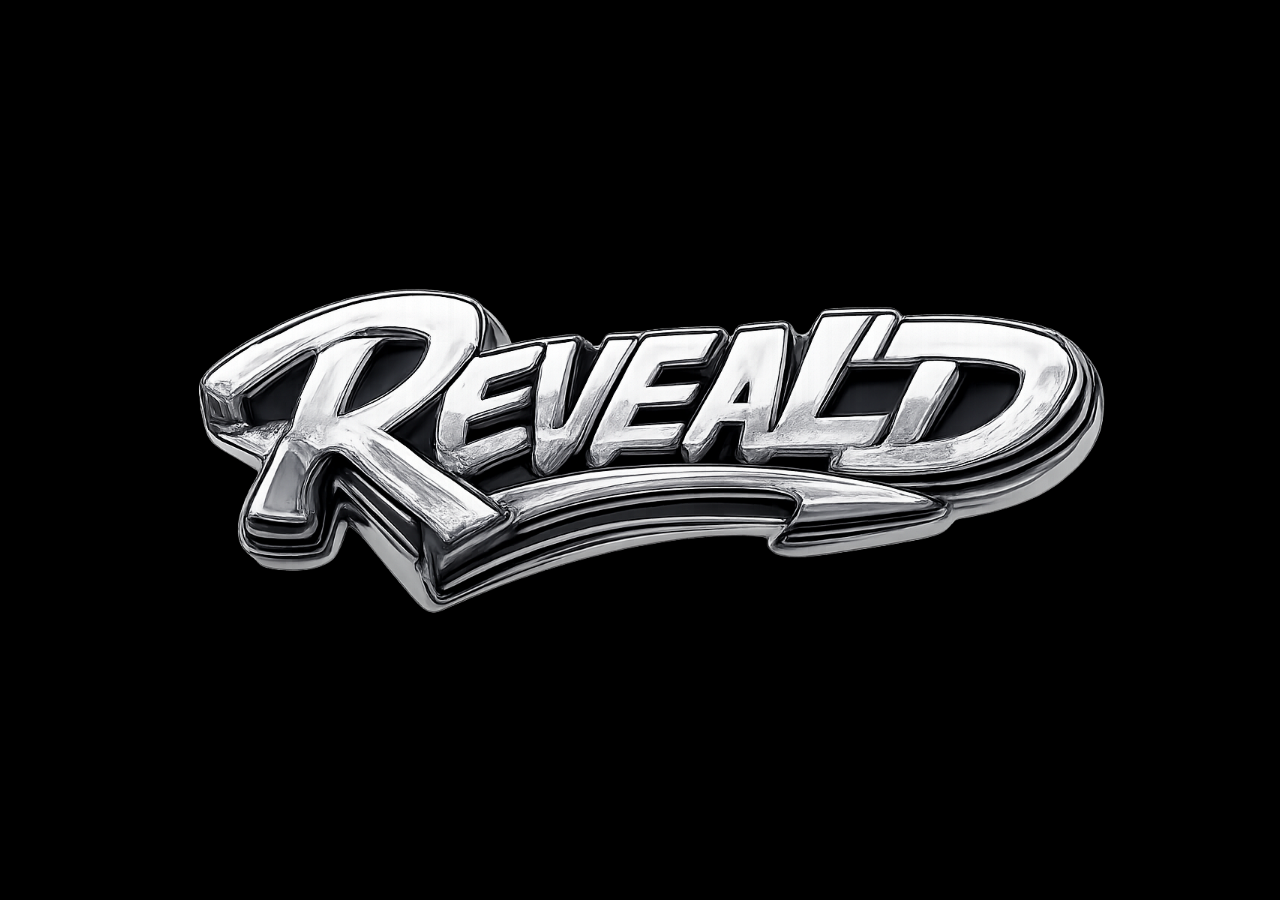
==== web/index.html @ 53ac7163 "2026_08_24_web" ====
<!DOCTYPE html>
<html lang="de">
<head>
<meta charset="UTF-8">
<title>REVEALD Logo</title>
<style>
  html, body {
    margin: 0;
    padding: 0;
    width: 100%;
    height: 100%;
    background: #000000;
  }
  body {
    display: flex;
    align-items: center;
    justify-content: center;
  }
  img {
    max-width: 90vw;
    max-height: 90vh;
  }
</style>
</head>
<body>
  <img src="[data-uri]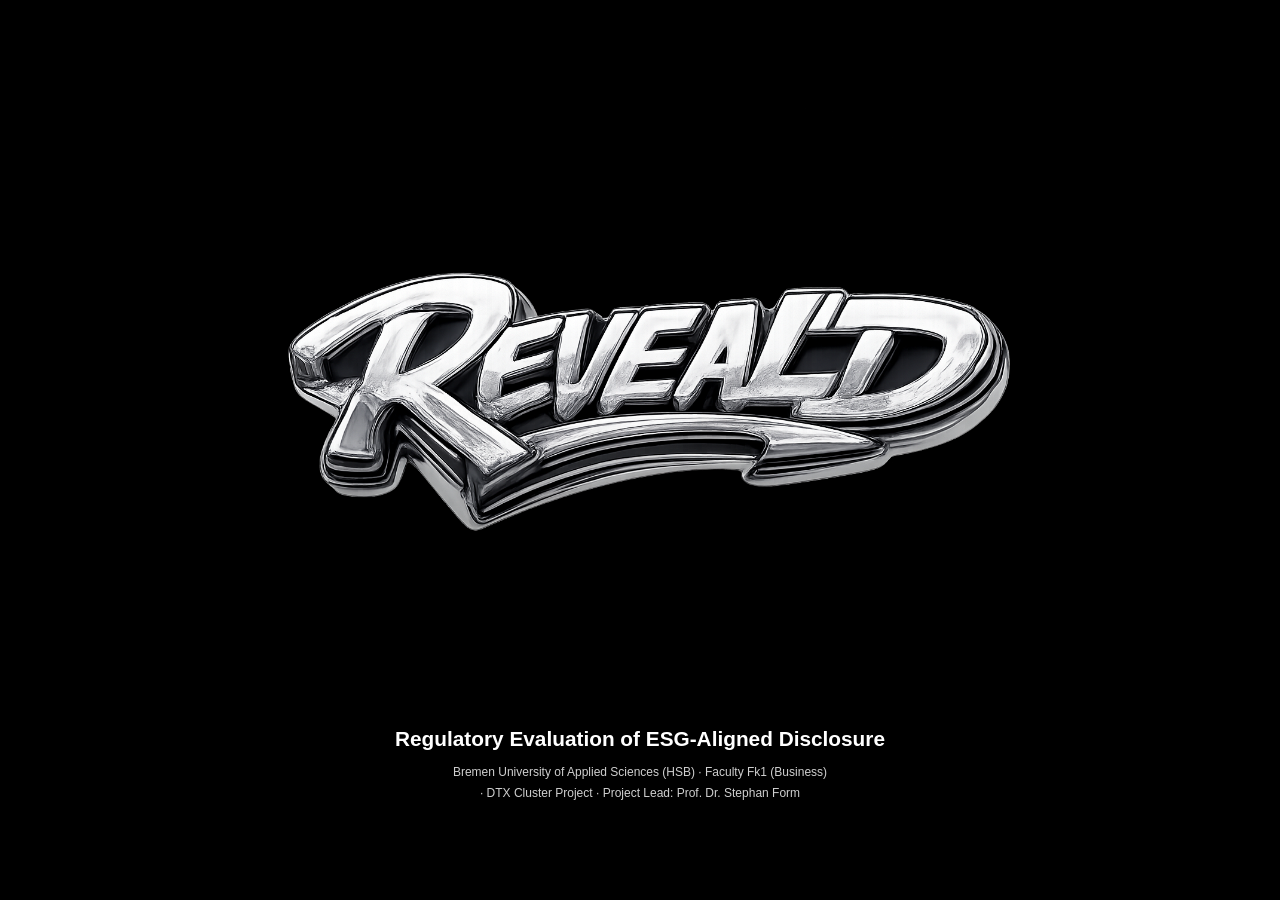
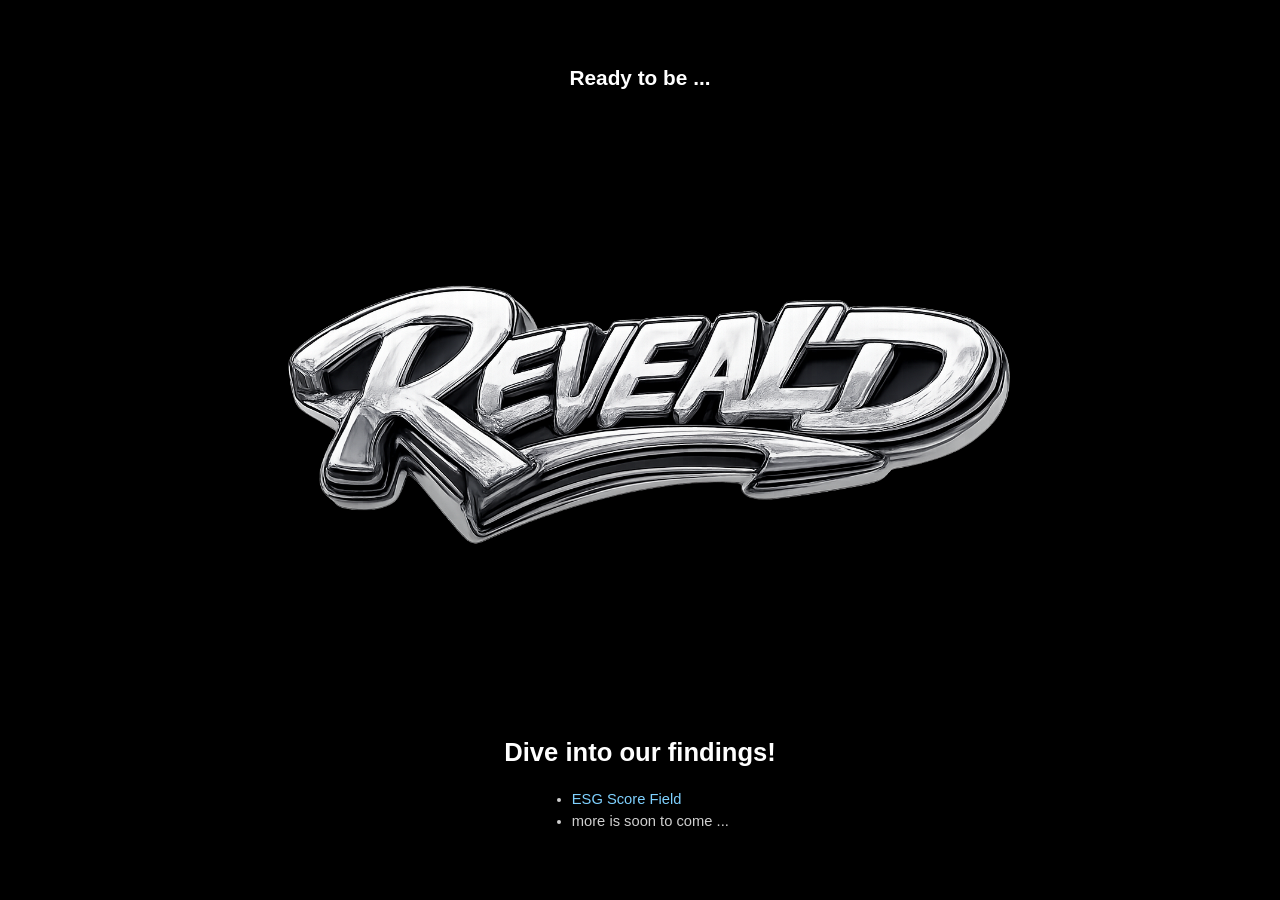
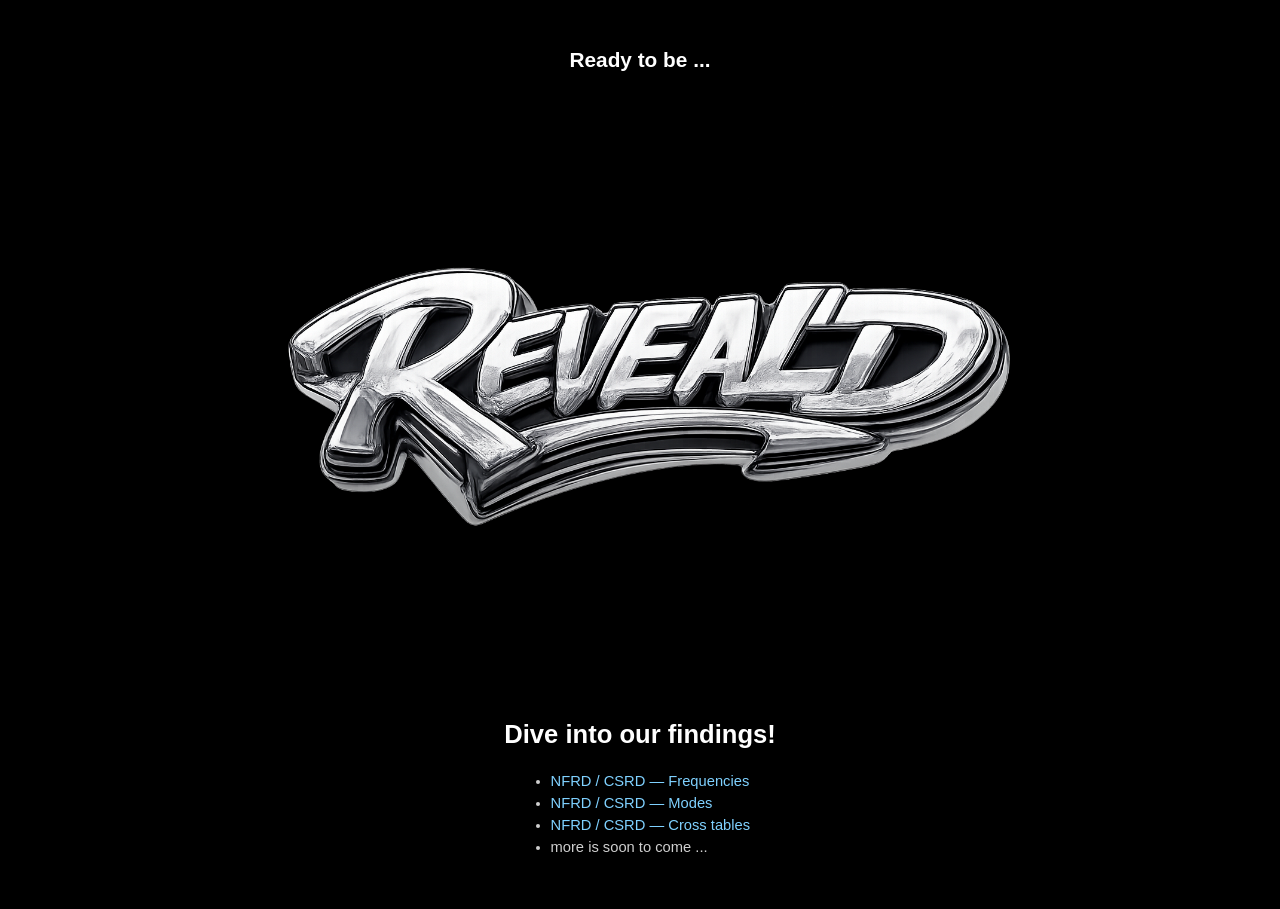
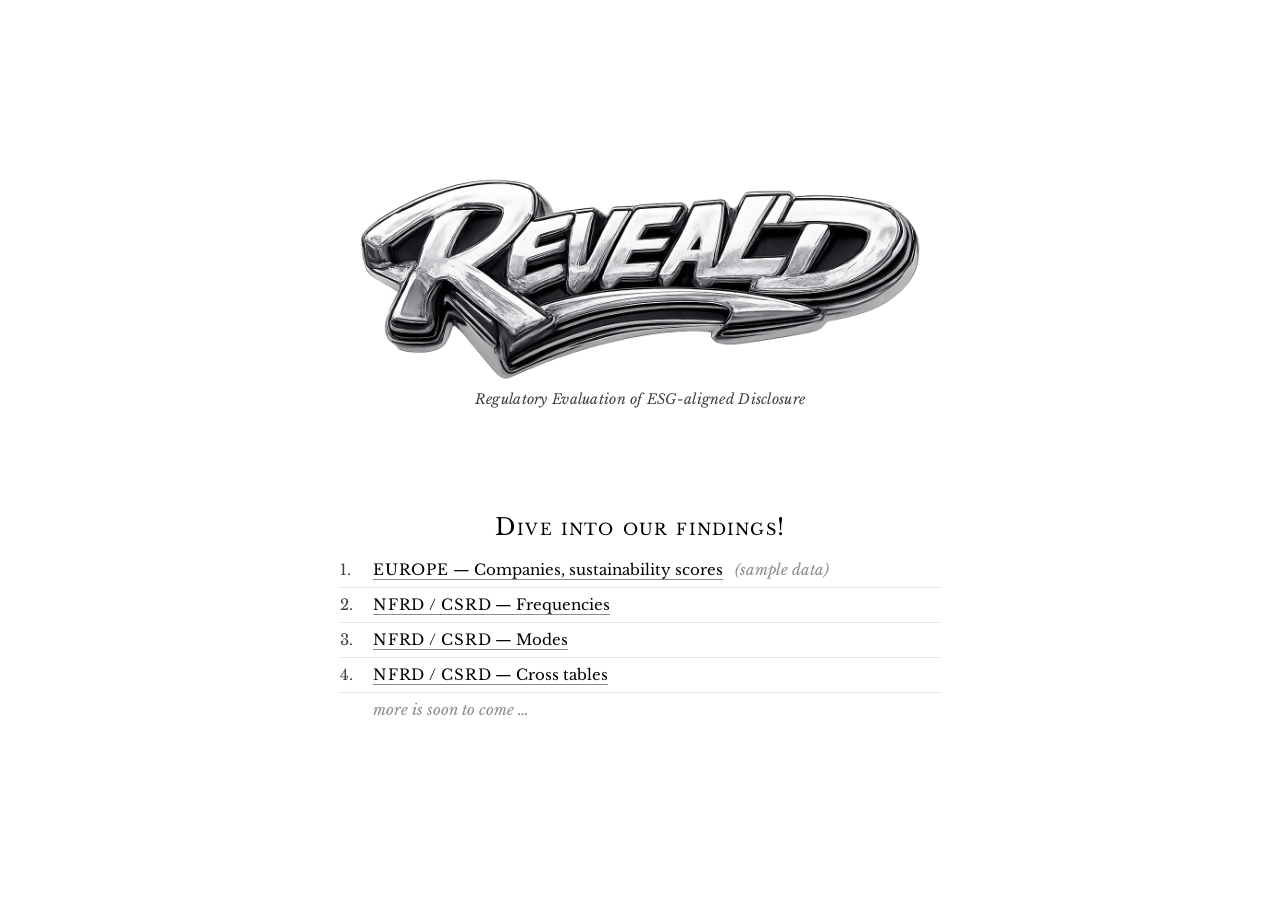
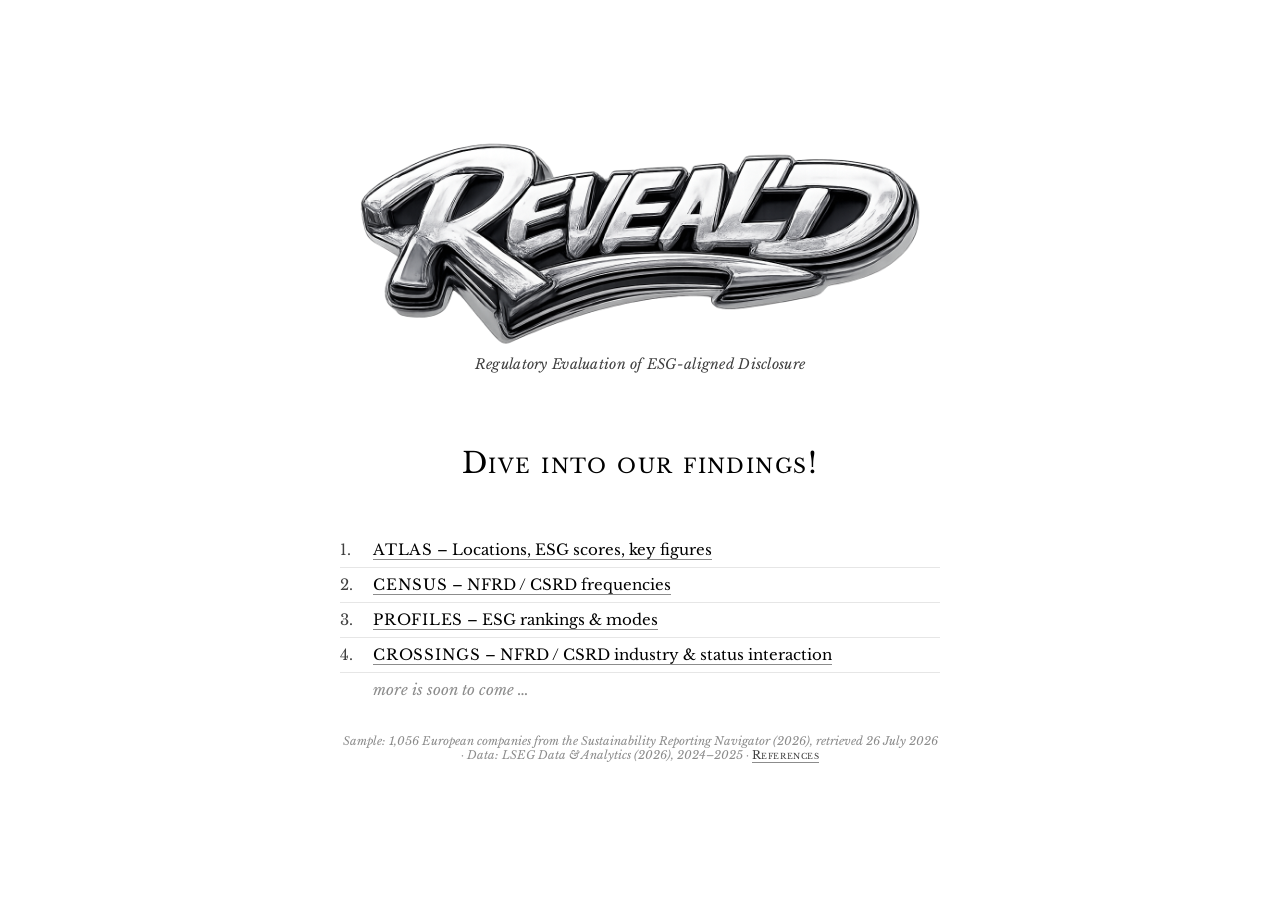
